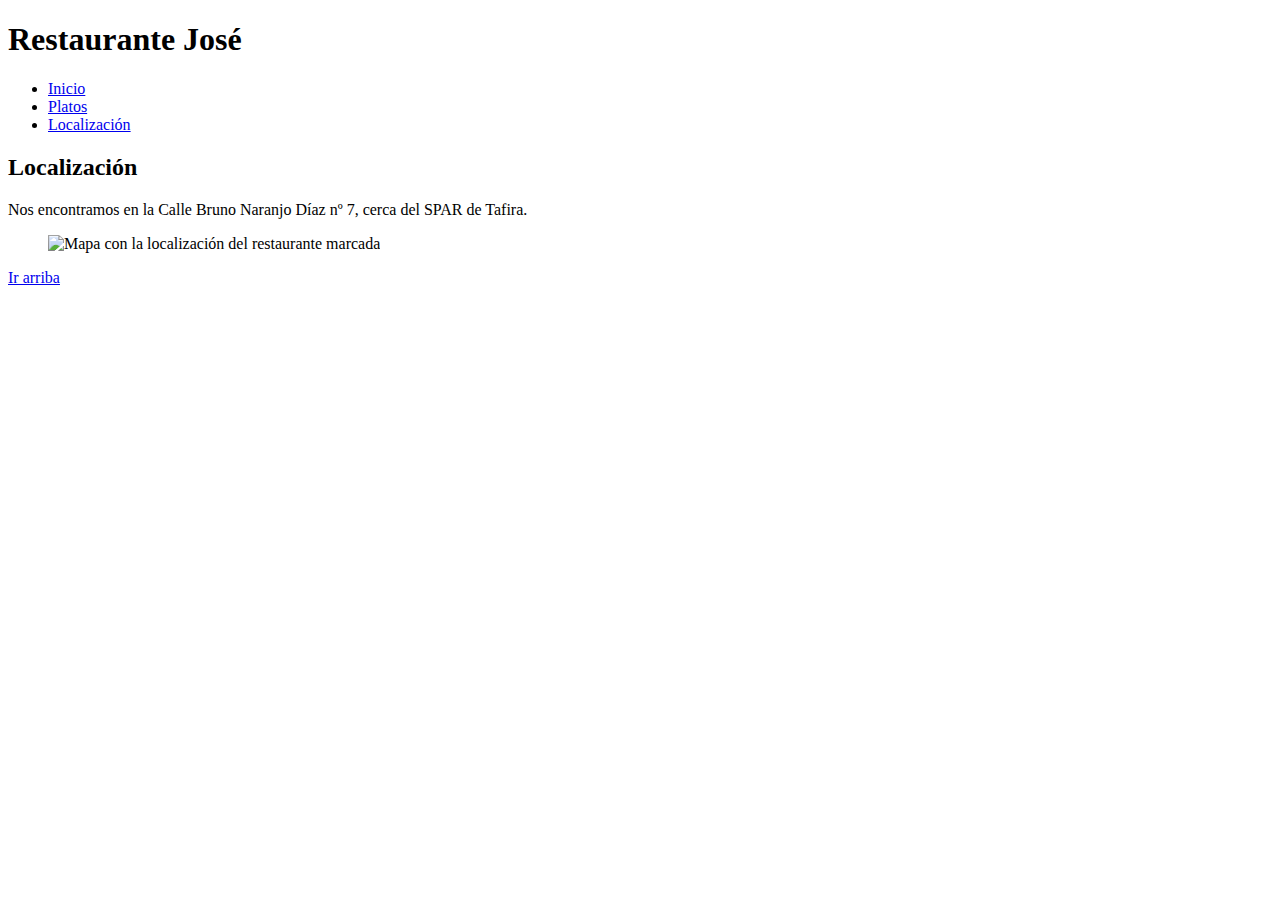
==== html/localizacion.html @ 2fe58349 "cambios estructura" ====
<!doctype html>
<html>
    <head>
        <meta charset="utf-8" />
        <link rel="stylesheet" type="text/css" href="estilo.css">
        <link rel="icon" href="img/favicon.ico" type="image/x-icon" />
        <title>Restaurante José</title>
    </head>
    <body id="body">
        <div id="float-bg">
         <header>
            <h1>Restaurante José</h1>
            <nav>
                <ul>
                    <li>
                        <a href="index.html">Inicio</a>
                    </li>
                    <li>
                        <a href="tabla.html">Platos</a>
                    </li>
                    <li>
                        <a href="localizacion.html">Localización</a>
                    </li>
                </ul>
            </nav>

        </header>
        <main>
            <section>
                <h2 class="hide">Localización</h2>
                <p id="parrafo" class="center">Nos encontramos en la Calle Bruno Naranjo Díaz nº 7, cerca del
                    SPAR de Tafira.
                </p>
                <figure>
                    <img id="localizacion" src="img/localizacion.jpg" alt="Mapa con la localización del restaurante marcada"/>
                </figure>
            </section>
             <a id="go-top" href="#body">Ir arriba</a>
        </main>
            </div>
    </body>
</html>
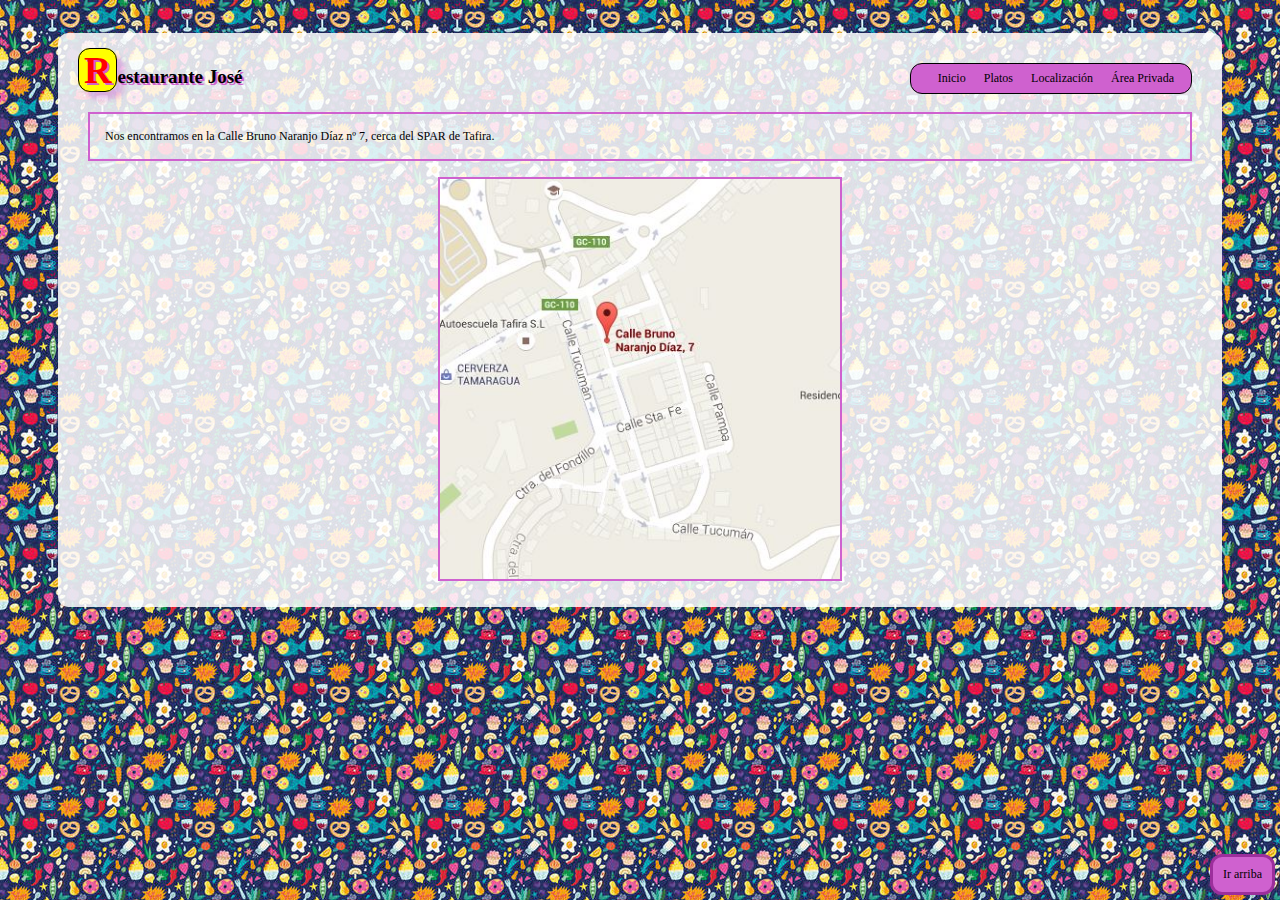
==== commit fee4ec61: "puesta tabla en el camarero, arreglado enlaces rotos" ====
--- a/html/localizacion.html
+++ b/html/localizacion.html
@@ -2,18 +2,18 @@
 <html>
     <head>
         <meta charset="utf-8" />
-        <link rel="stylesheet" type="text/css" href="estilo.css">
-        <link rel="icon" href="img/favicon.ico" type="image/x-icon" />
+        <link rel="stylesheet" type="text/css" href="../css/estilo.css">
+        <link rel="icon" href="../img/favicon.ico" type="image/x-icon" />
         <title>Restaurante José</title>
     </head>
     <body id="body">
         <div id="float-bg">
-         <header>
+        <header>
             <h1>Restaurante José</h1>
             <nav>
                 <ul>
                     <li>
-                        <a href="index.html">Inicio</a>
+                        <a href="../index.html">Inicio</a>
                     </li>
                     <li>
                         <a href="tabla.html">Platos</a>
@@ -21,9 +21,11 @@
                     <li>
                         <a href="localizacion.html">Localización</a>
                     </li>
+                    <li>
+                        <a href="../php/area-privada.php">Área Privada</a>
+                    </li>
                 </ul>
             </nav>
-
         </header>
         <main>
             <section>
@@ -32,7 +34,7 @@
                     SPAR de Tafira.
                 </p>
                 <figure>
-                    <img id="localizacion" src="img/localizacion.jpg" alt="Mapa con la localización del restaurante marcada"/>
+                    <img id="localizacion" src="../img/localizacion.jpg" alt="Mapa con la localización del restaurante marcada"/>
                 </figure>
             </section>
              <a id="go-top" href="#body">Ir arriba</a>
--- a/css/estilo.css
+++ b/css/estilo.css
@@ -0,0 +1,440 @@
+@media print {
+    p {
+       text-align: justify;
+        margin-bottom: 10px;
+    }
+
+    .center {
+        text-align: center;
+    }
+
+    body {
+        padding: 10px;
+    }
+
+    * {
+        text-align: center;
+        font-family: serif;
+        font-size: 20px;
+    }
+
+    ul, ol {
+        display: inline-block;
+        position: relative;
+        margin: auto;
+        margin-bottom: 10px;
+    }
+
+    nav, #dummy-image, #go-top {
+        display: none;
+    }
+
+    h3 + p  {
+        text-align: center;
+        margin: auto;
+    }
+
+    li {
+        text-decoration: none;
+        text-align: left;
+    }
+
+    #titulo-comida {
+        text-transform: uppercase;
+    }
+
+    table {
+        margin: auto;
+    }
+
+    .hide {
+        display: none;
+    }
+
+    h3 {
+        margin: auto;
+        margin-top: 23px;
+    }
+
+    a{
+        font-family: serif;
+        color:black;
+    }
+
+    h2  {
+        clear: both;
+        font-size: 28px;
+        margin: auto;
+    }
+
+    h1 {
+        font-size: 30px;
+        text-decoration: underline;
+    }
+
+    #foto-comida {
+        height: 63%;
+        width: 63%;
+    }
+
+    img {
+        display: block;
+        margin: auto;
+        height: 400px;
+        width: 400px;
+    }
+
+
+
+    #localizacion {
+        margin: auto;
+        height: 750px;
+        width: 750px;
+    }
+
+    td, th {
+        border: 1px solid black;
+        text-align: center;
+        font-size: 26px;
+    }
+}
+
+@media screen, aural, braille, embossed, handheld, projection, screen, tty, tv {
+     #enviar_form {
+         display: block;
+        margin: auto;
+        margin-top:15px;
+        color: red;
+        padding: 10px;
+    }
+    #foto-comida {
+        float: left;
+        margin-top: 10%;
+        width: 60%;
+        border-radius: 12px;
+        box-shadow: 7px 7px 5px 0 rgba(207,97,207,0.8);
+        border: 2px solid #CF61CF;
+    }
+
+    #caracteristicas {
+        margin-left: 63%;
+        margin-top: 90px;
+        width: 35%;
+    }
+
+    h2, h3 {
+        border-radius: 12px;
+        border: 2px solid #CF61CF;
+        text-align: center;
+        font-size:12px;
+    }
+
+    nav > ul {
+        list-style-type: none;
+        background-color: #CF61CF;
+        margin:auto;
+        border: 1px solid black;
+        border-radius: 12px;
+        padding:0;
+        padding-right:10px;
+        padding-left:20px;
+        margin-right: 20px;
+        margin-top:20px;
+        float: right;
+    }
+
+    #parrafo {
+        clear:both;
+        text-align:justify;
+        padding: 15px;
+        border:2px solid #CF61CF;
+        font-size:12px;
+    }
+
+    h1 {
+        font-size:19px;
+        text-shadow: 2px 2px #CF61CF;
+        padding:0;
+        margin:0;
+        margin-left:10px;
+        margin-bottom:20px;
+        left: 0;
+        right: 0;
+        float: left;
+        padding-top:5px;
+    }
+
+    h1::first-letter {
+        font-size: 200%;
+        color: #ff0000;
+        background-color: yellow;
+        border: 1px solid black;
+        padding-left: 5px;
+        padding-right: 5px;
+        border-radius: 12px;
+        box-shadow: 7px 7px 5px 0px rgba(207,97,207,0.4);
+    }
+
+    .link-plato {
+        font-weight: bold;
+        color: black;
+        animation: blink 1s steps(2, start) infinite;
+    }
+
+    table {
+        clear: both;
+        margin: auto;
+        border: 1px solid #CF61CF;
+        margin-top: 30px;
+    }
+
+    h2 {
+        clear:both;
+    }
+
+    td, th {
+        padding: 7px;
+        background-color: rgba(255,255,0,0.6);
+    }
+
+    .link-plato:before {
+        content: "\02192  "
+    }
+
+    .link-plato:after {
+        content: " \02190"
+    }
+
+    th {
+        background-color: #CF61CF;
+        border: 1px dashed black;
+        text-align: center;
+    }
+
+    td {
+        border: 1px dashed #CF61CF;
+        text-align: center;
+    }
+
+    a {
+        display: block;
+        color: black;
+        text-decoration: none;
+        margin: 0;
+        text-align: center;
+        font-size:12px;
+    }
+
+    #go-top {
+        position: fixed;
+        right: 0;
+        bottom: 0;
+        background-color: #CF61CF;
+        border-radius: 12px;
+        padding: 10px;
+        margin: 5px;
+        border: 3px solid #9C2F9C;
+    }
+
+    nav > ul > li {
+        display: inline-block;
+        padding: 7px;
+    }
+
+    li {
+        text-align: justify;
+        font-size:12px;
+    }
+
+    nav > ul > li:hover {
+        background-color: #9C2F9C;
+    }
+
+    #float-bg {
+        padding: 10px 10px 10px 10px;
+        border-radius: 10px;
+        background-color: rgba(255,255,255,0.85);
+    }
+
+    body {
+        background-image:url("../img/background.jpg");
+        padding: 25px 50px 25px 50px;
+    }
+
+    #localizacion {
+        display: block;
+        margin: auto;
+        height: 400px;
+        width: 400px;
+        left: 0;
+        right: 0;
+        border: 2px solid #CF61CF;
+    }
+
+    #cerrar_session {
+        float:none;
+        color: red;
+        display: inline;
+        text-align:right;
+        font-size: 16px;
+        text-decoration: underline;
+    }
+
+    .foto {
+        display:block;
+        margin: auto;
+        left: 0;
+        right: 0;
+
+        max-width: 500px;
+        max-height: 320px;
+        width: 65%;
+
+        position: absolute;
+        border: 2px solid #CF61CF;
+    }
+
+    #saludo_login {
+        display: inline-block;
+        padding: 0;
+        margin: 0;
+        margin-right: 5px;
+        margin-right: 5px;
+    }
+
+    #saludo_cerrar {
+        clear: both;
+        float:right;
+        margin-right: 25px;
+    }
+
+    #login {
+        border: 2px solid #CF61CF;
+        border-radius: 10px;
+        clear:both;
+        text-align: center;
+        margin-top: 100px;
+        display: block;
+        padding: 10px;
+        margin-left: 35%;
+        margin-right: 35%;
+    }
+
+    .button {
+        border: 2px solid #CF61CF;
+        border-radius: 10px;
+        padding: 5px;
+    }
+
+    p {
+        text-align: center;
+        margin-left: 20px;
+        margin-right: 20px;
+    }
+
+    #img1 {
+        animation: anim 9s linear infinite;
+        animation-delay: 6s;
+        z-index:1;
+    }
+    #img2 {
+        animation: anim 9s linear infinite;
+        animation-delay: 3s;
+        z-index:2;
+    }
+    #img3 {
+        animation: anim 9s linear infinite;
+        z-index:3;
+    }
+
+    #dummy-image {
+        min-height: 350px;
+    }
+
+    .hide {
+        display: none;
+    }
+    .table {
+        display:table;
+        clear: both;
+        margin: auto;
+        border: 1px solid #CF61CF;
+        margin-top: 30px;
+    }
+    .tr
+    {
+        display:table-row;
+    }
+    .td
+    {
+        display:table-cell;
+        padding: 7px;
+        background-color: rgba(255,255,0,0.6);
+        border: 1px dashed #CF61CF;
+        text-align: center;
+    }
+    .th {
+        display:table-cell;
+        padding: 7px;
+        background-color: #CF61CF;
+        border: 1px dashed black;
+        text-align: center;
+    }
+}
+
+@keyframes anim {
+    0% {
+        opacity: 1;
+    }
+    33% {
+        opacity: 1;
+    }
+    34% {
+        opacity: 0;
+    }
+    100% {
+        opacity: 0;
+    }
+    }
+
+@keyframes blink {
+    to {
+        color:red;
+    }
+}
+
+@media (max-width: 700px) {
+    .foto {
+        max-height: 300px;
+    }
+
+    nav > ul {
+        float:none;
+    }
+
+    ul {
+        float:none;
+
+    }
+    h1 {
+        float: none;
+    }
+}
+
+@media (max-width: 500px) {
+    #dummy-image {
+        min-height: 200px;
+    }
+
+    .foto {
+        max-height: 200px;
+    }
+
+    ul {
+        float:none;
+
+    }
+    h1 {
+        float: none;
+    }
+}
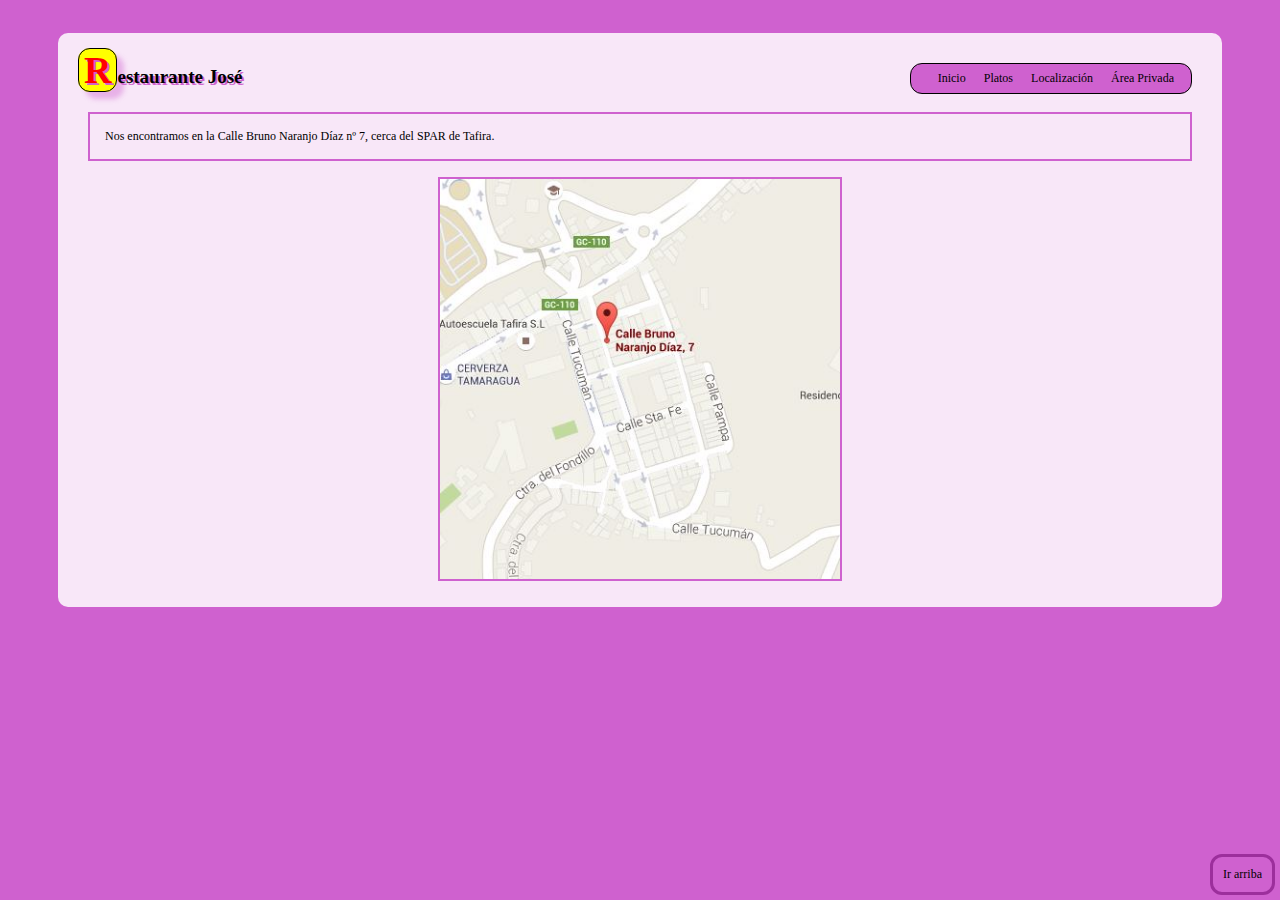
==== commit c1161ba9: "explicacion campos camarero, quitado fondo, actualizacion de enlaces" ====
--- a/html/localizacion.html
+++ b/html/localizacion.html
@@ -16,7 +16,7 @@
                         <a href="../index.html">Inicio</a>
                     </li>
                     <li>
-                        <a href="tabla.html">Platos</a>
+                        <a href="../php/tabla.php">Platos</a>
                     </li>
                     <li>
                         <a href="localizacion.html">Localización</a>
--- a/css/estilo.css
+++ b/css/estilo.css
@@ -100,6 +100,10 @@
 }
 
 @media screen, aural, braille, embossed, handheld, projection, screen, tty, tv {
+    #busqueda {
+
+    }
+
      #enviar_form {
          display: block;
         margin: auto;
@@ -114,12 +118,60 @@
         border-radius: 12px;
         box-shadow: 7px 7px 5px 0 rgba(207,97,207,0.8);
         border: 2px solid #CF61CF;
+
     }
 
     #caracteristicas {
         margin-left: 63%;
         margin-top: 90px;
         width: 35%;
+    }
+
+    .boton_fin {
+        clear: both;
+        margin: auto;
+        margin-left: 41%;
+        margin-top: 5px;
+        border: 2px solid #CF61CF;
+        border-radius: 10px;
+        padding: 10px;
+    }
+    .boton_cerrar {
+        clear: both;
+        margin: auto;
+        margin-left: 42%;
+        margin-top: 5px;
+        border: 2px solid #CF61CF;
+        border-radius: 10px;
+        padding: 10px;
+    }
+
+    .selector {
+        clear:both;
+        float:left;
+        border: 2px solid #CF61CF;
+        border-radius: 10px;
+        padding: 10px;
+        margin: 0;
+        margin-left: 20%;
+        width: 40%;
+        margin-bottom: 20px;
+    }
+
+    .boton_peticion {
+        float: right;
+        border: 2px solid #CF61CF;
+        border-radius: 10px;
+        padding: 10px;
+        width: 18%;
+        margin-right: 20%;
+    }
+
+    .boton {
+        border: 2px solid #CF61CF;
+        border-radius: 10px;
+        margin: auto;
+        padding: 10px;
     }
 
     h2, h3 {
@@ -247,7 +299,7 @@
     }
 
     nav > ul > li:hover {
-        background-color: #9C2F9C;
+        background-color: #CF61CF;
     }
 
     #float-bg {
@@ -257,7 +309,7 @@
     }
 
     body {
-        background-image:url("../img/background.jpg");
+        background-color:#CF61CF;
         padding: 25px 50px 25px 50px;
     }
 
@@ -308,6 +360,18 @@
         margin-right: 25px;
     }
 
+    #busqueda {
+        clear: both;
+        width: 100%;
+        display: inline-block;
+        text-align: center;
+    }
+
+    .boton_gen {
+        border: 2px solid #CF61CF;
+        border-radius: 5px;
+    }
+
     #login {
         border: 2px solid #CF61CF;
         border-radius: 10px;
@@ -320,16 +384,20 @@
         margin-right: 35%;
     }
 
-    .button {
-        border: 2px solid #CF61CF;
-        border-radius: 10px;
-        padding: 5px;
-    }
-
     p {
         text-align: center;
         margin-left: 20px;
         margin-right: 20px;
+    }
+
+    .boton_comanda {
+        clear: both;
+        border: 2px solid #CF61CF;
+        border-radius: 10px;
+        padding: 10px;
+        margin: auto;
+        margin-left: 40%;
+        text-align: center;
     }
 
     #img1 {
@@ -349,6 +417,9 @@
 
     #dummy-image {
         min-height: 350px;
+    }
+    .clear_both {
+        clear: both;
     }
 
     .hide {
